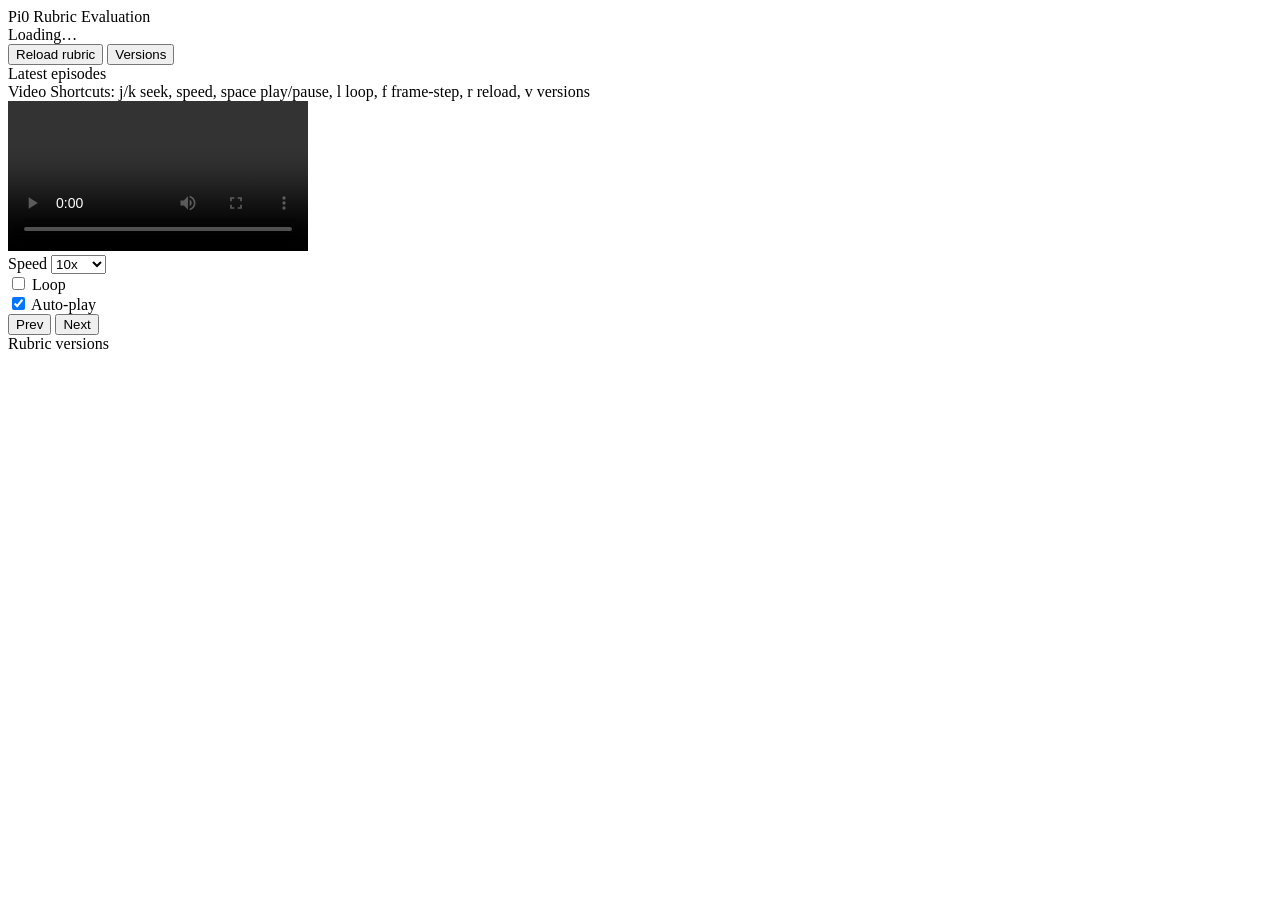
==== policy/pi0/rubric_evaluation/web/index.html @ 3a6b46f4 "feat: rubric eval" ====
<!doctype html>
<html lang="en">
<head>
  <meta charset="utf-8" />
  <meta name="viewport" content="width=device-width,initial-scale=1" />
  <title>Pi0 Rubric Evaluation</title>
  <link rel="stylesheet" href="/static/style.css" />
</head>
<body>
  <div id="app">
    <header class="topbar">
      <div class="title">Pi0 Rubric Evaluation</div>
      <div class="statusline" id="statusline">Loading…</div>
      <div class="actions">
        <button id="btnReload" title="Reload rubric (r)">Reload rubric</button>
        <button id="btnVersions" title="Toggle versions panel (v)">Versions</button>
      </div>
    </header>

    <main class="main">
      <section class="left">
        <div class="panel">
          <div class="panel-title">Latest episodes</div>
          <div class="episode-list" id="episodeList"></div>
        </div>
      </section>

      <section class="right">
        <div class="panel video-panel">
          <div class="panel-title">
            <span id="videoTitle">Video</span>
            <span class="spacer"></span>
            <span class="hint">Shortcuts: j/k seek, </> speed, space play/pause, l loop, f frame-step, r reload, v versions</span>
          </div>

          <div class="video-wrap">
            <video id="video" controls playsinline></video>
            <div class="overlay" id="overlay"></div>
          </div>

          <div class="controls">
            <div class="control-group">
              <label>Speed</label>
              <select id="speed">
                <option value="0.25">0.25x</option>
                <option value="0.5">0.5x</option>
                <option value="1">1x</option>
                <option value="2">2x</option>
                <option value="5">5x</option>
                <option value="10" selected>10x</option>
              </select>
            </div>
            <div class="control-group">
              <label><input type="checkbox" id="loop" /> Loop</label>
            </div>
            <div class="control-group">
              <label><input type="checkbox" id="autoplay" checked /> Auto-play</label>
            </div>
            <div class="control-group">
              <button id="btnPrev">Prev</button>
              <button id="btnNext">Next</button>
            </div>
          </div>
        </div>

        <div class="panel versions-panel hidden" id="versionsPanel">
          <div class="panel-title">Rubric versions</div>
          <div class="versions" id="versions"></div>
        </div>
      </section>
    </main>
  </div>

  <script src="/static/app.js"></script>
</body>
</html>
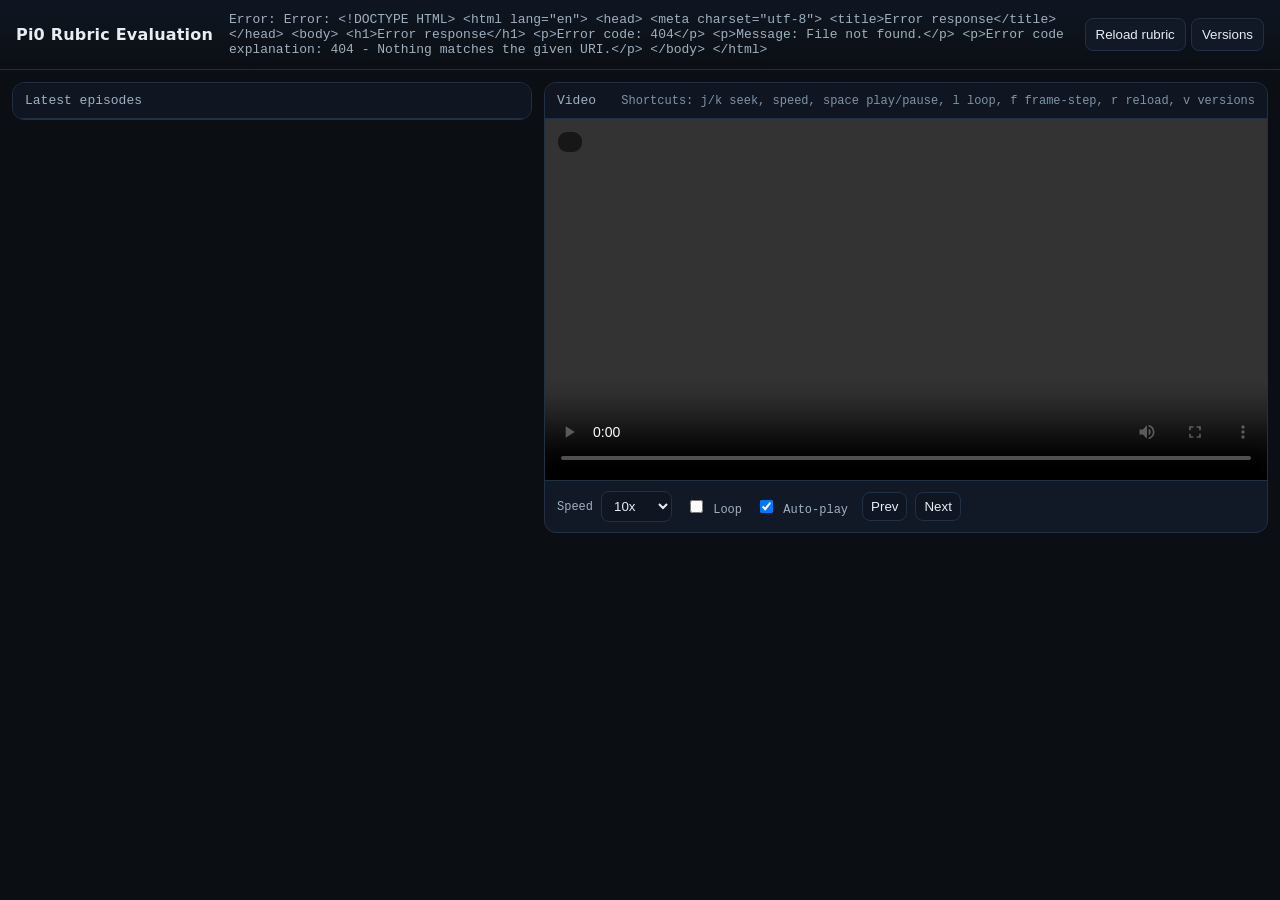
==== commit 5a9488bf: "fix: use rel path" ====
--- a/policy/pi0/rubric_evaluation/web/index.html
+++ b/policy/pi0/rubric_evaluation/web/index.html
@@ -4,7 +4,7 @@
   <meta charset="utf-8" />
   <meta name="viewport" content="width=device-width,initial-scale=1" />
   <title>Pi0 Rubric Evaluation</title>
-  <link rel="stylesheet" href="/static/style.css" />
+  <link rel="stylesheet" href="static/style.css" />
 </head>
 <body>
   <div id="app">
@@ -71,6 +71,6 @@
     </main>
   </div>
 
-  <script src="/static/app.js"></script>
+  <script src="static/app.js"></script>
 </body>
 </html>
--- a/policy/pi0/rubric_evaluation/web/static/style.css
+++ b/policy/pi0/rubric_evaluation/web/static/style.css
@@ -0,0 +1,217 @@
+:root{
+  --bg:#0b0f14;
+  --panel:#111826;
+  --panel2:#0f1622;
+  --text:#e6edf3;
+  --muted:#9fb0c0;
+  --accent:#4ea1ff;
+  --bad:#ff5c5c;
+  --good:#4dff88;
+  --border:#223044;
+  --mono: ui-monospace, SFMono-Regular, Menlo, Monaco, Consolas, "Liberation Mono", "Courier New", monospace;
+  --sans: ui-sans-serif, system-ui, -apple-system, Segoe UI, Roboto, Helvetica, Arial, "Apple Color Emoji","Segoe UI Emoji";
+}
+
+*{box-sizing:border-box}
+html,body{height:100%}
+body{
+  margin:0;
+  background:var(--bg);
+  color:var(--text);
+  font-family:var(--sans);
+}
+
+.topbar{
+  display:flex;
+  align-items:center;
+  gap:16px;
+  padding:12px 16px;
+  border-bottom:1px solid var(--border);
+  background:linear-gradient(180deg, #0f1622, #0b0f14);
+  position:sticky;
+  top:0;
+  z-index:10;
+}
+
+.title{
+  font-weight:700;
+  letter-spacing:0.2px;
+}
+
+.statusline{
+  flex:1;
+  color:var(--muted);
+  font-family:var(--mono);
+  font-size:13px;
+}
+
+.actions button{
+  background:var(--panel);
+  color:var(--text);
+  border:1px solid var(--border);
+  padding:8px 10px;
+  border-radius:8px;
+  cursor:pointer;
+}
+.actions button:hover{border-color:var(--accent)}
+
+.main{
+  display:grid;
+  grid-template-columns: 520px 1fr;
+  gap:12px;
+  padding:12px;
+}
+
+.panel{
+  background:var(--panel);
+  border:1px solid var(--border);
+  border-radius:12px;
+  overflow:hidden;
+}
+
+.panel-title{
+  padding:10px 12px;
+  border-bottom:1px solid var(--border);
+  background:var(--panel2);
+  display:flex;
+  align-items:center;
+  gap:10px;
+  font-family:var(--mono);
+  font-size:13px;
+  color:var(--muted);
+}
+
+.panel-title .spacer{flex:1}
+.panel-title .hint{font-size:12px; color:#7f93a8}
+
+.episode-list{
+  max-height: calc(100vh - 90px);
+  overflow:auto;
+}
+
+.episode{
+  display:grid;
+  grid-template-columns: 1fr auto;
+  gap:8px;
+  padding:10px 12px;
+  border-bottom:1px solid rgba(34,48,68,0.6);
+  cursor:pointer;
+}
+.episode:hover{background:#0f1a2a}
+.episode.active{outline:2px solid var(--accent); outline-offset:-2px}
+
+.ep-main{
+  display:flex;
+  flex-direction:column;
+  gap:4px;
+}
+.ep-title{
+  font-family:var(--mono);
+  font-size:13px;
+}
+.ep-sub{
+  font-family:var(--mono);
+  font-size:12px;
+  color:var(--muted);
+  white-space:nowrap;
+  overflow:hidden;
+  text-overflow:ellipsis;
+}
+
+.badge{
+  font-family:var(--mono);
+  font-size:12px;
+  padding:4px 8px;
+  border-radius:999px;
+  border:1px solid var(--border);
+  height:fit-content;
+}
+.badge.good{color:var(--good); border-color:rgba(77,255,136,0.35)}
+.badge.bad{color:var(--bad); border-color:rgba(255,92,92,0.35)}
+
+.video-panel .video-wrap{
+  position:relative;
+  background:#000;
+}
+video{
+  width:100%;
+  max-height: calc(100vh - 220px);
+  display:block;
+}
+.overlay{
+  position:absolute;
+  left:12px;
+  top:12px;
+  background:rgba(0,0,0,0.55);
+  border:1px solid rgba(255,255,255,0.12);
+  border-radius:10px;
+  padding:10px 12px;
+  font-family:var(--mono);
+  font-size:12px;
+  color:var(--text);
+  max-width: 60%;
+  white-space:pre-wrap;
+  pointer-events:none;
+}
+
+.controls{
+  display:flex;
+  gap:14px;
+  padding:10px 12px;
+  border-top:1px solid var(--border);
+  align-items:center;
+  flex-wrap:wrap;
+}
+.control-group{
+  display:flex;
+  align-items:center;
+  gap:8px;
+  font-family:var(--mono);
+  font-size:12px;
+  color:var(--muted);
+}
+select, button{
+  background:#0f1622;
+  color:var(--text);
+  border:1px solid var(--border);
+  border-radius:8px;
+  padding:6px 8px;
+}
+button{cursor:pointer}
+button:hover{border-color:var(--accent)}
+
+.versions-panel{
+  margin-top:12px;
+}
+.hidden{display:none}
+
+.versions{
+  max-height: 320px;
+  overflow:auto;
+}
+.version{
+  padding:10px 12px;
+  border-bottom:1px solid rgba(34,48,68,0.6);
+  display:flex;
+  flex-direction:column;
+  gap:6px;
+}
+.version .row{
+  display:flex;
+  gap:10px;
+  align-items:center;
+  justify-content:space-between;
+}
+.version .id{
+  font-family:var(--mono);
+  font-size:12px;
+}
+.version .summary{
+  font-family:var(--mono);
+  font-size:12px;
+  color:var(--muted);
+  white-space:pre-wrap;
+}
+.version .btn{
+  padding:6px 8px;
+}
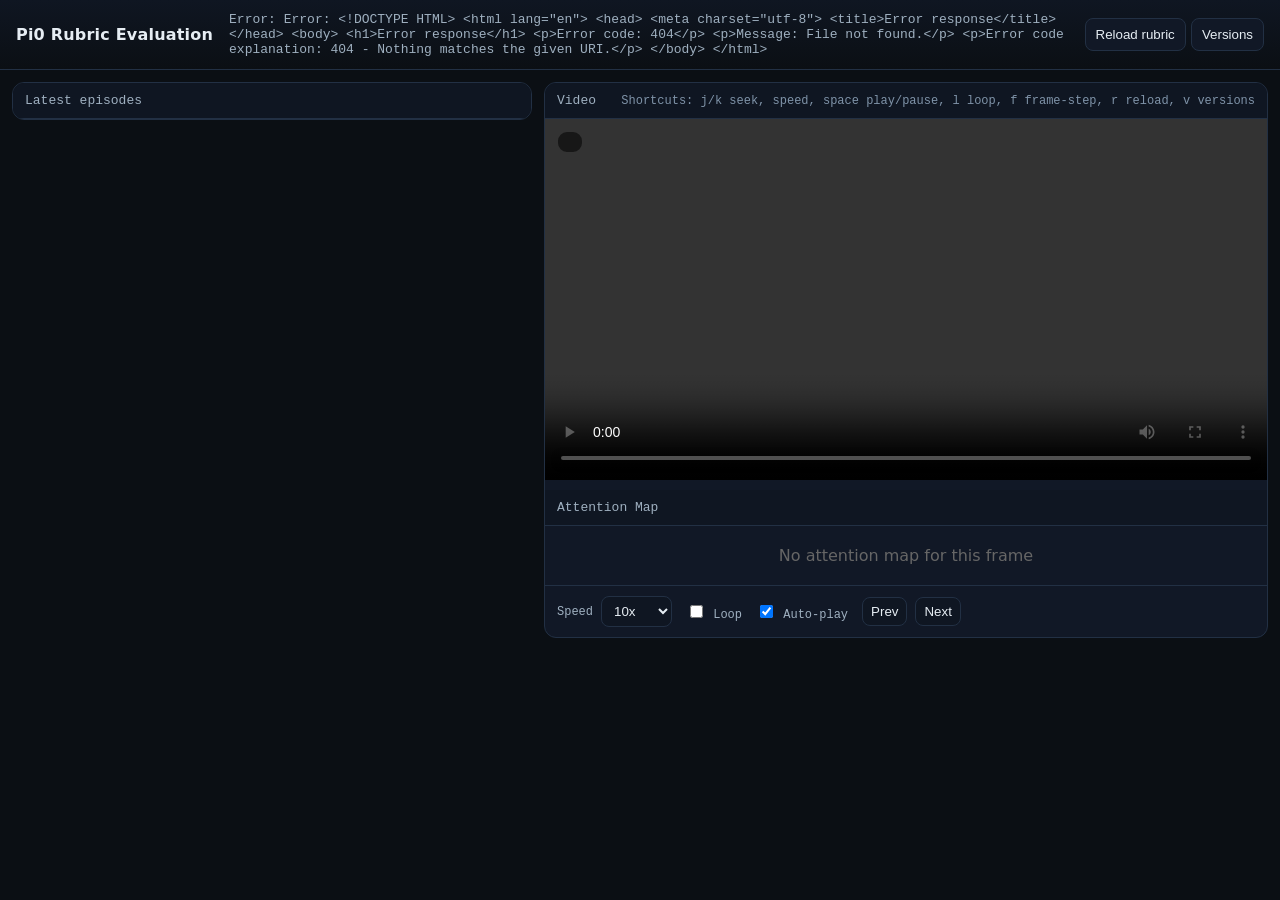
==== commit 71e183e2: "Feat: Visualizing attention map. Fix: Support rubric_variant paramater." ====
--- a/policy/pi0/rubric_evaluation/web/index.html
+++ b/policy/pi0/rubric_evaluation/web/index.html
@@ -37,6 +37,12 @@
             <video id="video" controls playsinline></video>
             <div class="overlay" id="overlay"></div>
           </div>
+          
+          <div class="attention-wrap" style="margin-top: 10px; text-align: center;">
+            <div class="panel-title">Attention Map</div>
+            <img id="attentionImg" src="" style="max-width: 100%; height: auto; border: 1px solid #333; min-height: 200px; display: none;" />
+            <div id="attentionPlaceholder" style="padding: 20px; color: #666;">No attention map for this frame</div>
+          </div>
 
           <div class="controls">
             <div class="control-group">
